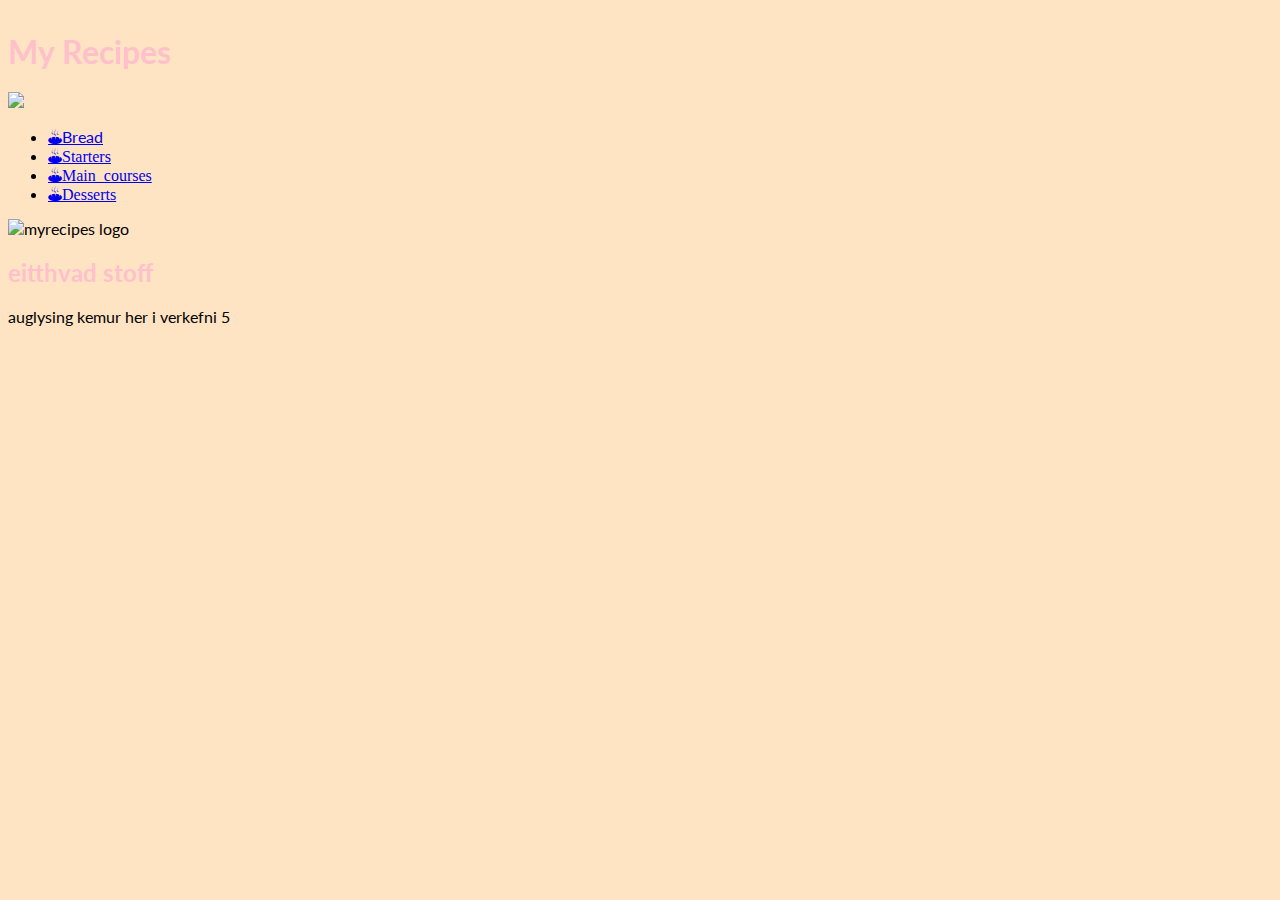
==== index.html @ 1d69f856 "bætti öllu inn" ====
<!DOCTYPE html>

<html lang="en">
<head>
    <meta charset="UTF-8">
    <meta name="viewport" content="width=device-width, initial-scale=1.0">
    <meta http-equiv="X-UA-Compatible" content="ie=edge">
    <!--link rel="stylesheet" href="https://cdn.jsdelivr.net/npm/picnic@6.5.0/picnic.min.css"-->
    <link href="https://fonts.googleapis.com/css?family=Lato|Lemonada&display=swap" rel="stylesheet">
    <link rel="stylesheet" href="css/styles.min.css">
    <link rel="stylesheet" href="css/sociabutts.min.css">
    <title>My Recipes</title>
</head>
<body class="container">
    <header class="headcol-2">
        <h1>My Recipes</h1>
        <div>
            <a href="index.html">
                <img src="img/logo.svg">
            </a>
        </div>
        <nav cass="topnav">
            <ul class="topmenu">
                <li><a href="bread.html" class="virkur"><span class="icon-bread"></span>Bread</a></li>
                <li><a href="#" class="icon-starters"><span class="icon-bread"></span>Starters</a></li>
                <li><a href="#" class="icon-maincourses"><span class="icon-bread"></span>Main courses</a></li>
                <li><a href="#" class="icon-desserts"><span class="icon-bread"></span>Desserts</a></li>
            </ul>
        </nav>
    </header>
    <main>
        <section class="col-3-1">
            <div class="splashlogo">
                <img src="img/myrecipeslogo.svg" title="myrecipes logo">
            </div>
            <div class="umsidu">
                <h2>eitthvad stoff</h2>
            </div>
            <div class="auglysing">
                <p>auglysing kemur her i verkefni 5</p>
            </div>
        </section>
    </main>
    <div class ="sMedia">
    <div class="hringur">
        <a href="link.com" title="facebook">
            <span class="icon-facebook"></span>
        </a>
    </div>
    <div class="hringur">
        <a href="link.com" title="blabla">
            <span class="icon-aSidunni" title="bla"></span>
        </a>
    </div>
    <div class="hringur">
        <a href="link.com" title="blabla">
            <span class="" title="bla"></span>
        </a>
    </div>
    <div class="hringur">
        <a href="link.com" title="blabla">
            <span class="icon-aSidunni" title="bla"></span>
        </a>
    </div>
</div>
</body>
</html>
---- css/styles.min.css ----
body{background-color:bisque;font-family:'Lato', sans-serif}h1,h2,h3{color:pink}.mybutton{background:pink}.card{border-radius:.5em;border:1px solid #7e7e7e;background-color:#fff;border-radius:.4em;padding:1em}img{max-width:100%;height:auto}.stretch{display:-ms-grid;display:grid;-ms-grid-column-align:stretch;justify-self:stretch}.container{margin-top:2em}.col-2{display:-ms-grid;display:grid;-ms-grid-columns:1fr;grid-template-columns:1fr;grid-gap:2em}.col-3{display:-ms-grid;display:grid;-ms-grid-columns:1fr;grid-template-columns:1fr;grid-gap:2em}@media screen and (min-width: 37.5em){.col2{display:-ms-grid;display:grid;-ms-grid-columns:1fr;grid-template-columns:1fr;grid-gap:1em}.col-3{display:-ms-grid;display:grid;-ms-grid-columns:1fr 1fr;grid-template-columns:1fr 1fr;grid-gap:1em}}@media screen and (min-width: 60em){.col-2{display:-ms-grid;display:grid;-ms-grid-columns:1fr 1fr;grid-template-columns:1fr 1fr;grid-gap:2em}.col-3{display:-ms-grid;display:grid;-ms-grid-columns:1fr 1fr 1fr;grid-template-columns:1fr 1fr 1fr;grid-gap:1em}}@font-face{font-family:'icomoon';src:url("../fonts/icomoon.eot?1sn4or");src:url("../fonts/icomoon.eot?1sn4or#iefix") format("embedded-opentype"),url("../fonts/icomoon.ttf?1sn4or") format("truetype"),url("../fonts/icomoon.woff?1sn4or") format("woff"),url("../fonts/icomoon.svg?1sn4or#icomoon") format("svg");font-weight:normal;font-style:normal;font-display:block}[class^="icon-"],[class*=" icon-"]{font-family:'icomoon' !important;font-style:normal;font-weight:normal;font-variant:normal;text-transform:none;line-height:1;-webkit-font-smoothing:antialiased;-moz-osx-font-smoothing:grayscale}.icon-bread:before{content:"\e900"}.icon-home:before{content:"\e901"}.sMedia{display:-webkit-box;display:-ms-flexbox;display:flex;-webkit-box-orient:horizontal;-webkit-box-direction:normal;-ms-flex-flow:row;flex-flow:row;position:relative;-ms-flex-pack:distribute;justify-content:space-around}.sMedia a{display:block;margin:0 5em;padding:0;text-align:center;color:white;text-decoration:none;font-size:1.1em}
/*# sourceMappingURL=styles.min.css.map */
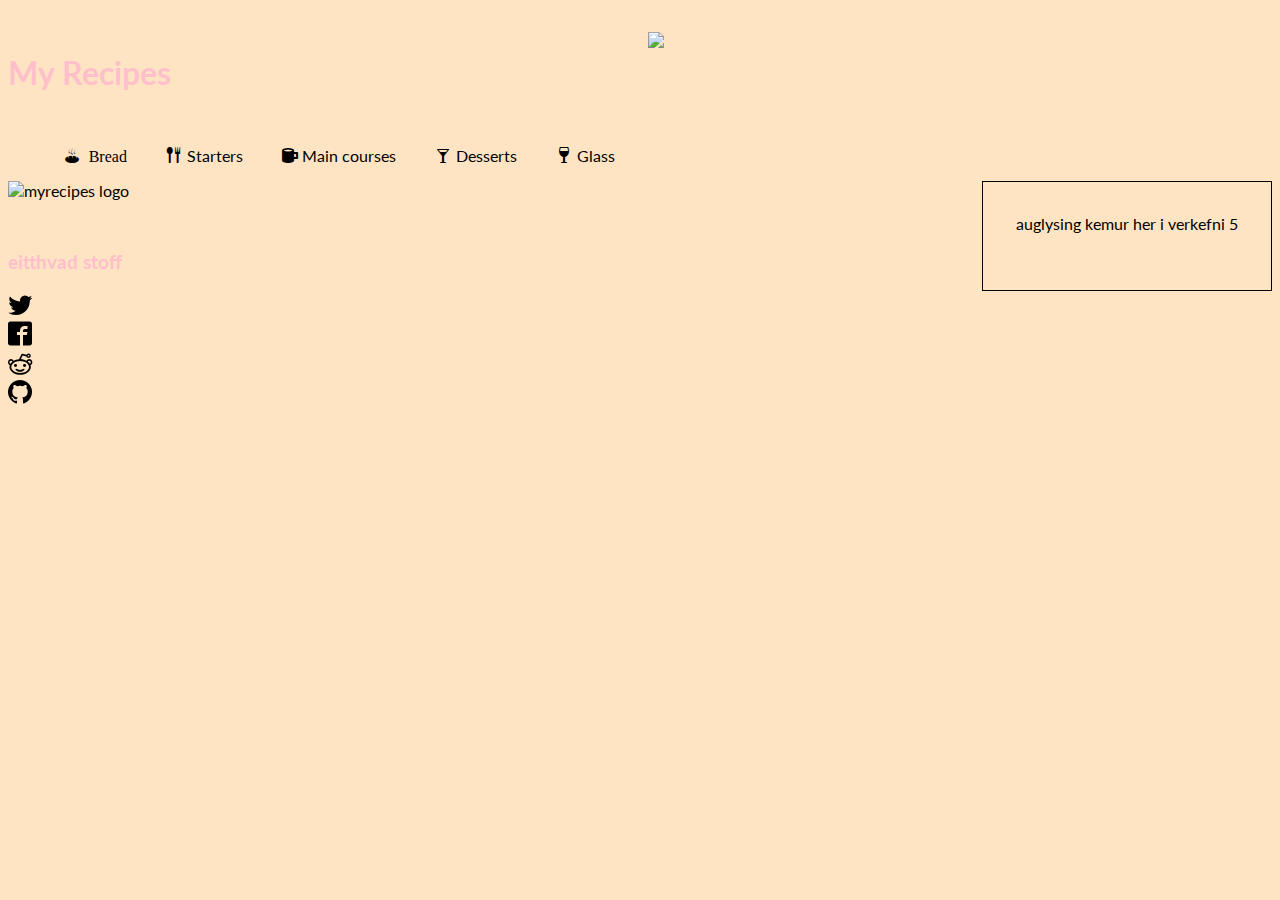
==== commit 036ee8e3: "bætti img skrá og uppfærði hinu" ====
--- a/index.html
+++ b/index.html
@@ -21,10 +21,11 @@
         </div>
         <nav cass="topnav">
             <ul class="topmenu">
-                <li><a href="bread.html" class="virkur"><span class="icon-bread"></span>Bread</a></li>
-                <li><a href="#" class="icon-starters"><span class="icon-bread"></span>Starters</a></li>
-                <li><a href="#" class="icon-maincourses"><span class="icon-bread"></span>Main courses</a></li>
-                <li><a href="#" class="icon-desserts"><span class="icon-bread"></span>Desserts</a></li>
+                <li><a href="bread.html" class="icon-bread"><span class=""></span>Bread</a></li>
+                <li><a href="#"><span class="icon-spoon-knife"></span>Starters</a></li>
+                <li><a href="#"><span class="icon-mug"></span>Main courses</a></li>
+                <li><a href="#"><span class="icon-glass2"></span>Desserts</a></li>
+                <li><a href="#"><span class="icon-glass"></span>Glass</a></li>
             </ul>
         </nav>
     </header>
@@ -33,8 +34,8 @@
             <div class="splashlogo">
                 <img src="img/myrecipeslogo.svg" title="myrecipes logo">
             </div>
-            <div class="umsidu">
-                <h2>eitthvad stoff</h2>
+            <div class="kynning">
+                <h3>eitthvad stoff</h3>
             </div>
             <div class="auglysing">
                 <p>auglysing kemur her i verkefni 5</p>
@@ -43,23 +44,23 @@
     </main>
     <div class ="sMedia">
     <div class="hringur">
-        <a href="link.com" title="facebook">
-            <span class="icon-facebook"></span>
+        <a href="https://www.twitter.com" title="twitter">
+            <span class="icon-twitter"></span>
         </a>
     </div>
     <div class="hringur">
-        <a href="link.com" title="blabla">
-            <span class="icon-aSidunni" title="bla"></span>
+        <a href="https://www.facebook.com" title="facebook">
+            <span class="icon-facebook2"></span>
         </a>
     </div>
     <div class="hringur">
-        <a href="link.com" title="blabla">
-            <span class="" title="bla"></span>
+        <a href="https://www.reddit.com" title="reddit">
+            <span class="icon-reddit"></span>
         </a>
     </div>
     <div class="hringur">
-        <a href="link.com" title="blabla">
-            <span class="icon-aSidunni" title="bla"></span>
+        <a href="https://www.github.com" title="github">
+            <span class="icon-github"></span>
         </a>
     </div>
 </div>
--- a/css/styles.min.css
+++ b/css/styles.min.css
@@ -1,2 +1,4 @@
-body{background-color:bisque;font-family:'Lato', sans-serif}h1,h2,h3{color:pink}.mybutton{background:pink}.card{border-radius:.5em;border:1px solid #7e7e7e;background-color:#fff;border-radius:.4em;padding:1em}img{max-width:100%;height:auto}.stretch{display:-ms-grid;display:grid;-ms-grid-column-align:stretch;justify-self:stretch}.container{margin-top:2em}.col-2{display:-ms-grid;display:grid;-ms-grid-columns:1fr;grid-template-columns:1fr;grid-gap:2em}.col-3{display:-ms-grid;display:grid;-ms-grid-columns:1fr;grid-template-columns:1fr;grid-gap:2em}@media screen and (min-width: 37.5em){.col2{display:-ms-grid;display:grid;-ms-grid-columns:1fr;grid-template-columns:1fr;grid-gap:1em}.col-3{display:-ms-grid;display:grid;-ms-grid-columns:1fr 1fr;grid-template-columns:1fr 1fr;grid-gap:1em}}@media screen and (min-width: 60em){.col-2{display:-ms-grid;display:grid;-ms-grid-columns:1fr 1fr;grid-template-columns:1fr 1fr;grid-gap:2em}.col-3{display:-ms-grid;display:grid;-ms-grid-columns:1fr 1fr 1fr;grid-template-columns:1fr 1fr 1fr;grid-gap:1em}}@font-face{font-family:'icomoon';src:url("../fonts/icomoon.eot?1sn4or");src:url("../fonts/icomoon.eot?1sn4or#iefix") format("embedded-opentype"),url("../fonts/icomoon.ttf?1sn4or") format("truetype"),url("../fonts/icomoon.woff?1sn4or") format("woff"),url("../fonts/icomoon.svg?1sn4or#icomoon") format("svg");font-weight:normal;font-style:normal;font-display:block}[class^="icon-"],[class*=" icon-"]{font-family:'icomoon' !important;font-style:normal;font-weight:normal;font-variant:normal;text-transform:none;line-height:1;-webkit-font-smoothing:antialiased;-moz-osx-font-smoothing:grayscale}.icon-bread:before{content:"\e900"}.icon-home:before{content:"\e901"}.sMedia{display:-webkit-box;display:-ms-flexbox;display:flex;-webkit-box-orient:horizontal;-webkit-box-direction:normal;-ms-flex-flow:row;flex-flow:row;position:relative;-ms-flex-pack:distribute;justify-content:space-around}.sMedia a{display:block;margin:0 5em;padding:0;text-align:center;color:white;text-decoration:none;font-size:1.1em}
+body{background-color:bisque;font-family:'Lato', sans-serif}h1,h2,h3{color:pink}.mybutton{background:pink}.card{border-radius:.5em;border:1px solid #7e7e7e;background-color:#fff;border-radius:.4em;padding:1em}img{max-width:100%;height:auto}.stretch{display:-ms-grid;display:grid;-ms-grid-column-align:stretch;justify-self:stretch}.topmenu{display:-webkit-box;display:-ms-flexbox;display:flex;-webkit-box-orient:horizontal;-webkit-box-direction:normal;-ms-flex-flow:row;flex-flow:row;-ms-flex-wrap:nowrap;flex-wrap:nowrap;-ms-flex-pack:distribute;justify-content:space-around}.topmenu a{color:black;text-decoration:none;padding:1em}.topmenu li{color:black;list-style-type:none}.topmenu span{padding:0.3em}.container{margin-top:2em}.col-2{display:-ms-grid;display:grid;-ms-grid-columns:1fr;grid-template-columns:1fr;grid-gap:2em}.col-3{display:-ms-grid;display:grid;-ms-grid-columns:1fr;grid-template-columns:1fr;grid-gap:2em}@media screen and (min-width: 37.5em){.col2{display:-ms-grid;display:grid;-ms-grid-columns:1fr;grid-template-columns:1fr;grid-gap:1em}.col-3{display:-ms-grid;display:grid;-ms-grid-columns:1fr 1fr;grid-template-columns:1fr 1fr;grid-gap:1em}.spashlogo{-ms-grid-row:1;-ms-grid-column:1;grid-area:splashlogo;width:96%}.kynning{-ms-grid-row:2;-ms-grid-column:1;grid-area:kynning}.auglysing{-ms-grid-row:1;-ms-grid-row-span:2;-ms-grid-column:2;grid-area:auglysing;border:1px solid black;padding:1em;text-align:center}.col-3-1{display:-ms-grid;display:grid;-ms-grid-columns:3.25fr 1fr;grid-template-columns:3.25fr 1fr;grid-gap:2em;grid-template-areas:"splashlogo auglysing"+ "kynning auglysing"}.headlogo{-ms-grid-row:1;-ms-grid-column:1;grid-area:headlogo}.topnav{-ms-grid-row:1;-ms-grid-column:2;grid-area:topnav}.headcol-2{display:-ms-grid;display:grid;-ms-grid-columns:1fr 1fr;grid-template-columns:1fr 1fr;grid-gap:1em;grid-template-areas:"headlogo topnav"}}@media screen and (min-width: 60em){.col-2{display:-ms-grid;display:grid;-ms-grid-columns:1fr 1fr;grid-template-columns:1fr 1fr;grid-gap:2em}.col-3{display:-ms-grid;display:grid;-ms-grid-columns:1fr 1fr 1fr;grid-template-columns:1fr 1fr 1fr;grid-gap:1em}.spashlogo{-ms-grid-row:1;-ms-grid-column:1;grid-area:splashlogo;width:96%}.kynning{-ms-grid-row:2;-ms-grid-column:1;grid-area:kynning}.auglysing{-ms-grid-row:1;-ms-grid-row-span:2;-ms-grid-column:2;grid-area:auglysing;border:1px solid black;padding:1em;text-align:center}.col-3-1{display:-ms-grid;display:grid;-ms-grid-columns:3.25fr 1fr;grid-template-columns:3.25fr 1fr;grid-gap:2em;grid-template-areas:"splashlogo auglysing"+ "kynning auglysing"}}@font-face{font-family:'icomoon';src:url("../fonts/icomoon.eot?j4xeu8");src:url("../fonts/icomoon.eot?j4xeu8#iefix") format("embedded-opentype"),url("../fonts/icomoon.ttf?j4xeu8") format("truetype"),url("../fonts/icomoon.woff?j4xeu8") format("woff"),url("../fonts/icomoon.svg?j4xeu8#icomoon") format("svg");font-weight:normal;font-style:normal;font-display:block}[class^="icon-"],[class*=" icon-"]{font-family:'icomoon' !important;font-style:normal;font-weight:normal;font-variant:normal;text-transform:none;line-height:1;-webkit-font-smoothing:antialiased;-moz-osx-font-smoothing:grayscale}.icon-bread:before{content:"\e900"}.icon-glass:before{content:"\e9a0"}.icon-glass2:before{content:"\e9a1"}.icon-mug:before{content:"\e9a2"}.icon-spoon-knife:before{content:"\e9a3"}.icon-facebook2:before{content:"\ea91"}.icon-twitter:before{content:"\ea96"}.icon-github:before{content:"\eab0"}.icon-reddit:before{content:"\eac6"}.sMedia{display:-webkit-box;display:-ms-flexbox;display:flex;-webkit-box-orient:vertical;-webkit-box-direction:normal;-ms-flex-flow:column;flex-flow:column;position:fixed;-webkit-box-pack:right;-ms-flex-pack:right;justify-content:right}.sMedia a{text-align:right;color:white;text-decoration:none;font-size:1.5em;text-decoration:none;color:black;text-decoration:none;list-style-type:none}.facebook{fill:lightblue}.twitter{fill:blue}.reddit{color:orange}.github{color:gray}
 /*# sourceMappingURL=styles.min.css.map */